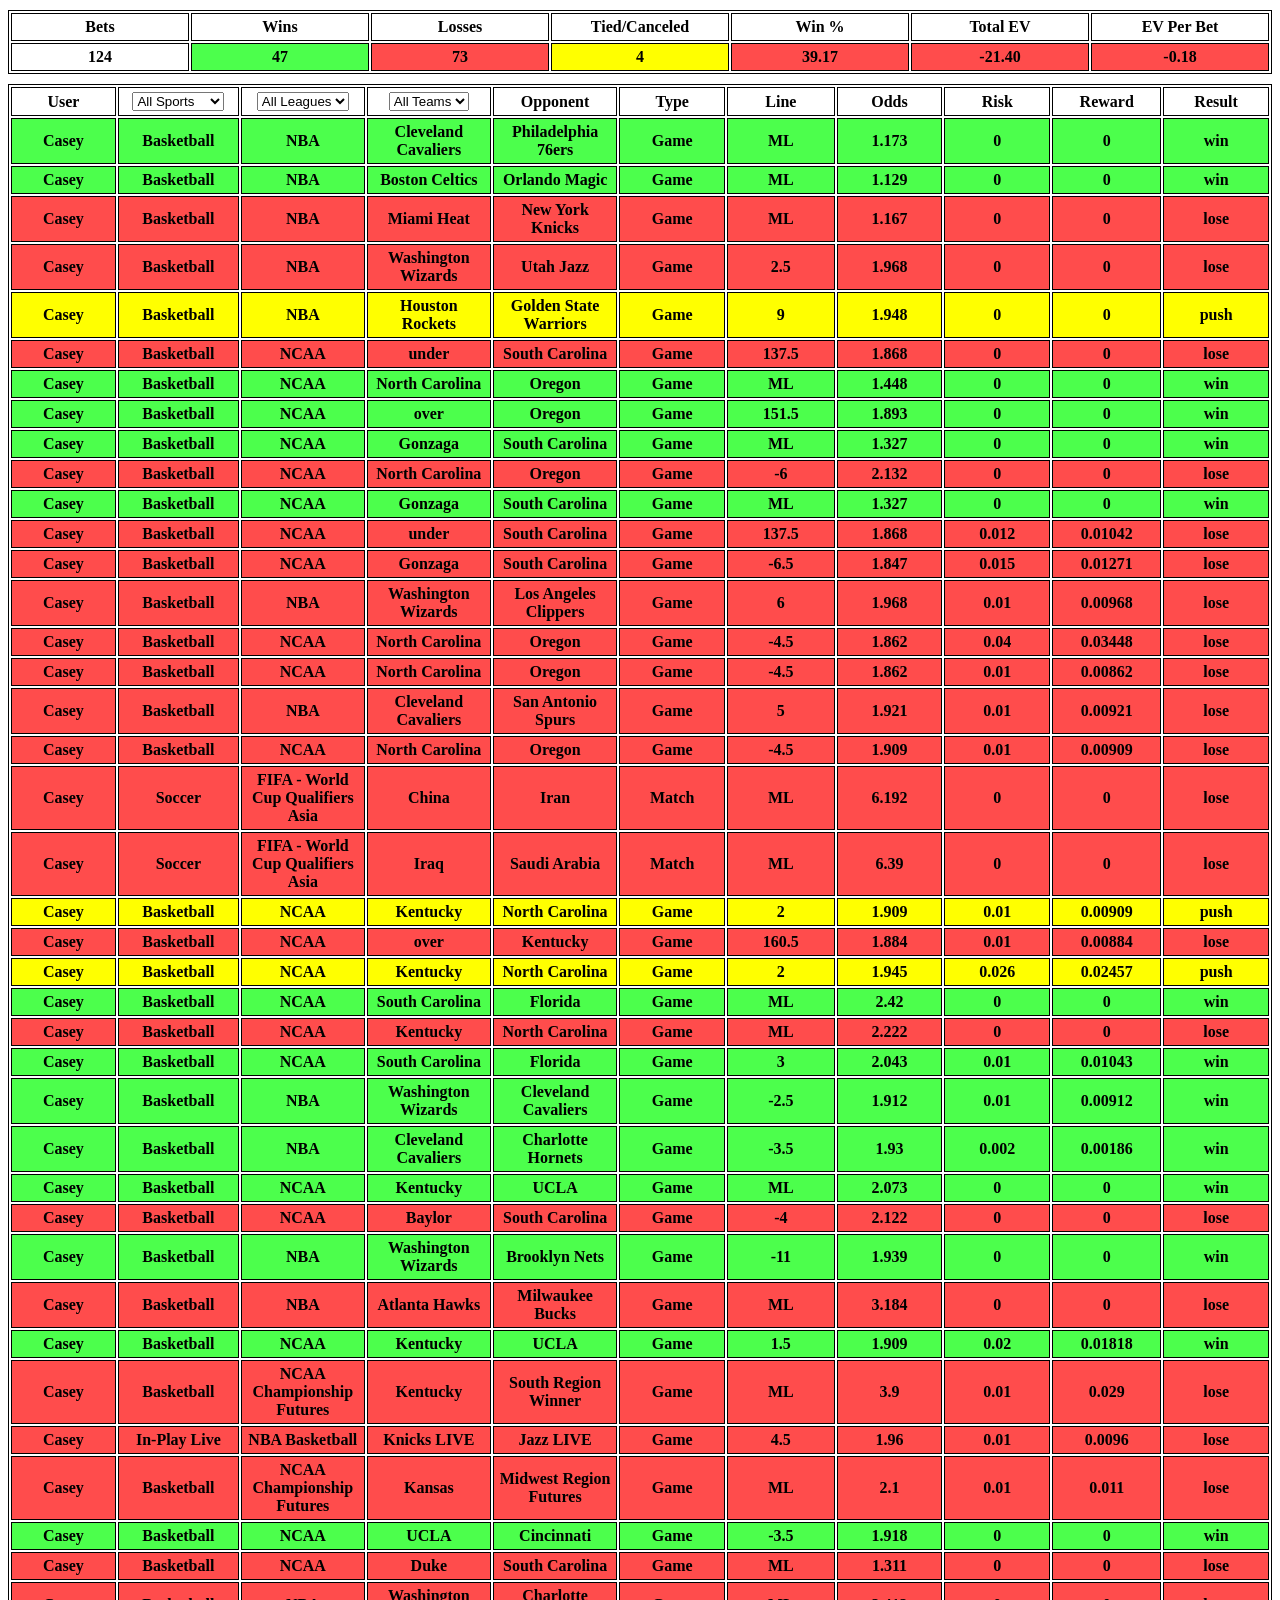
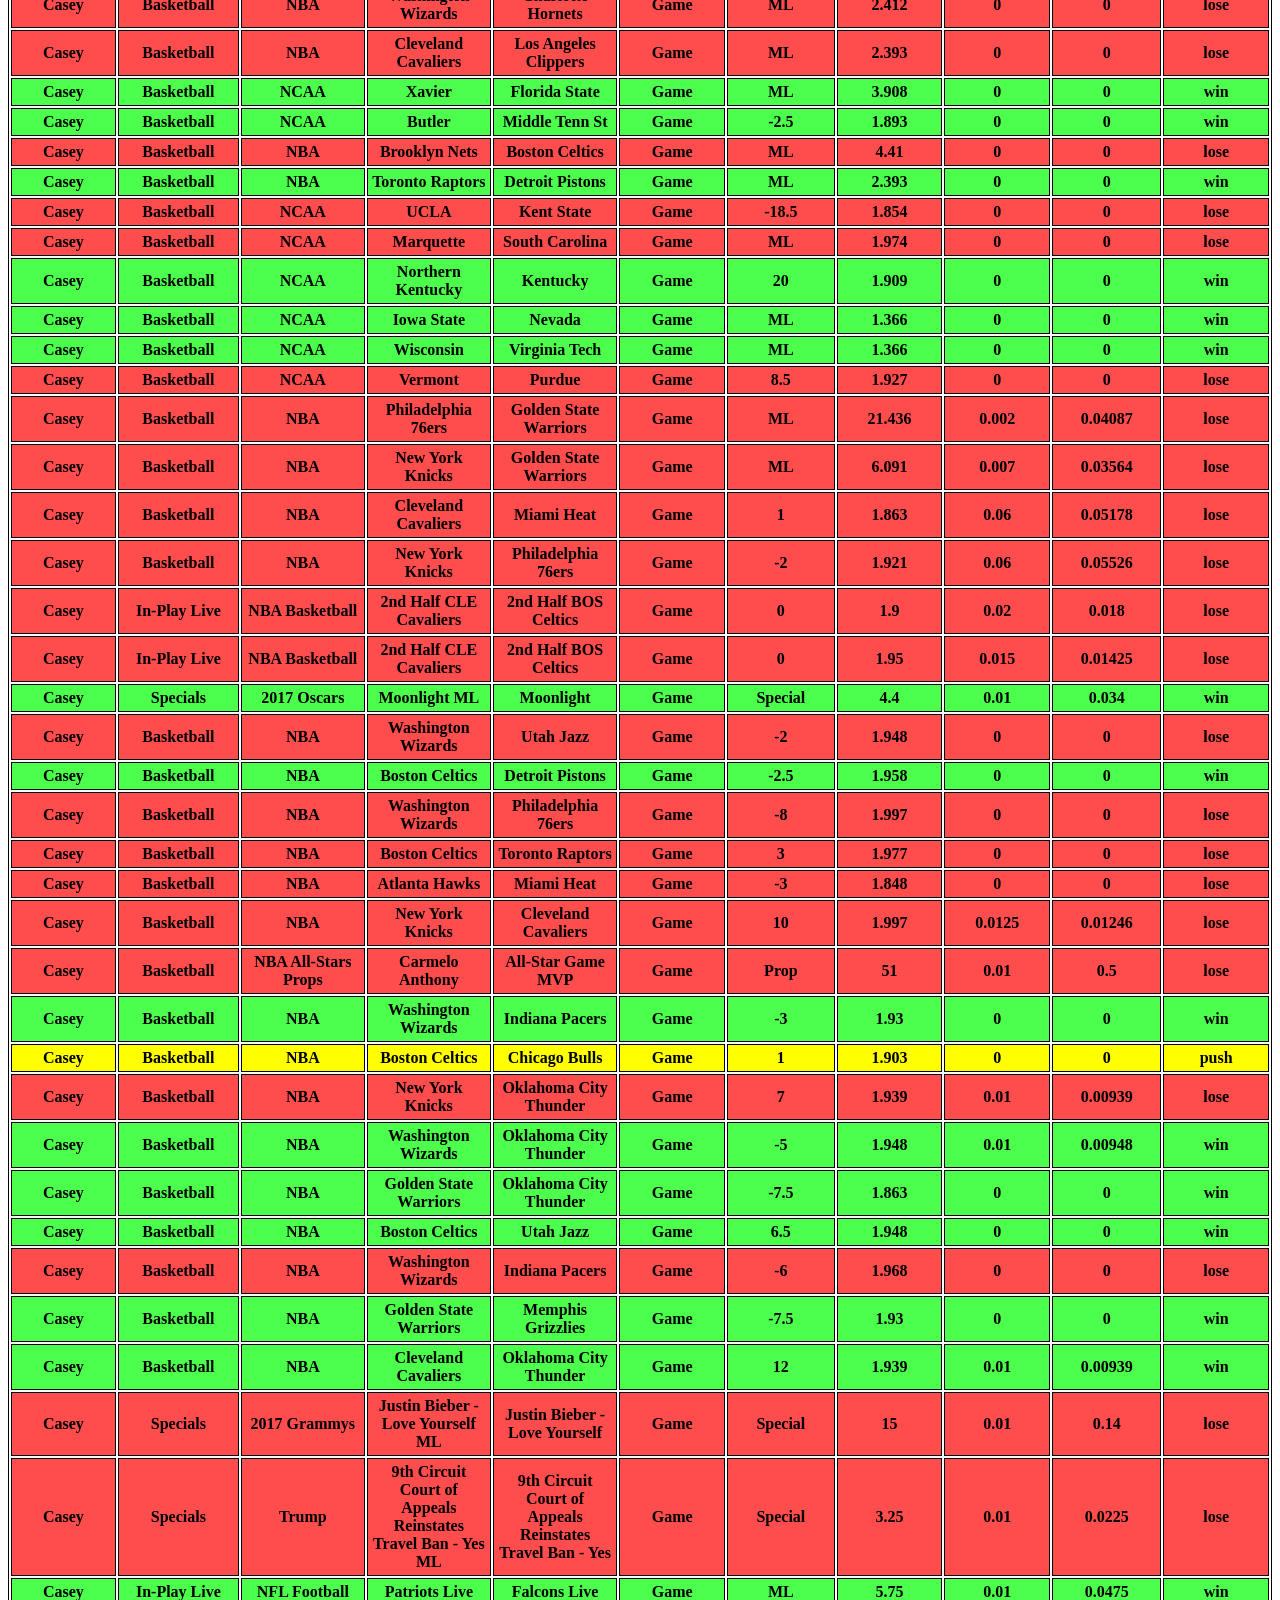
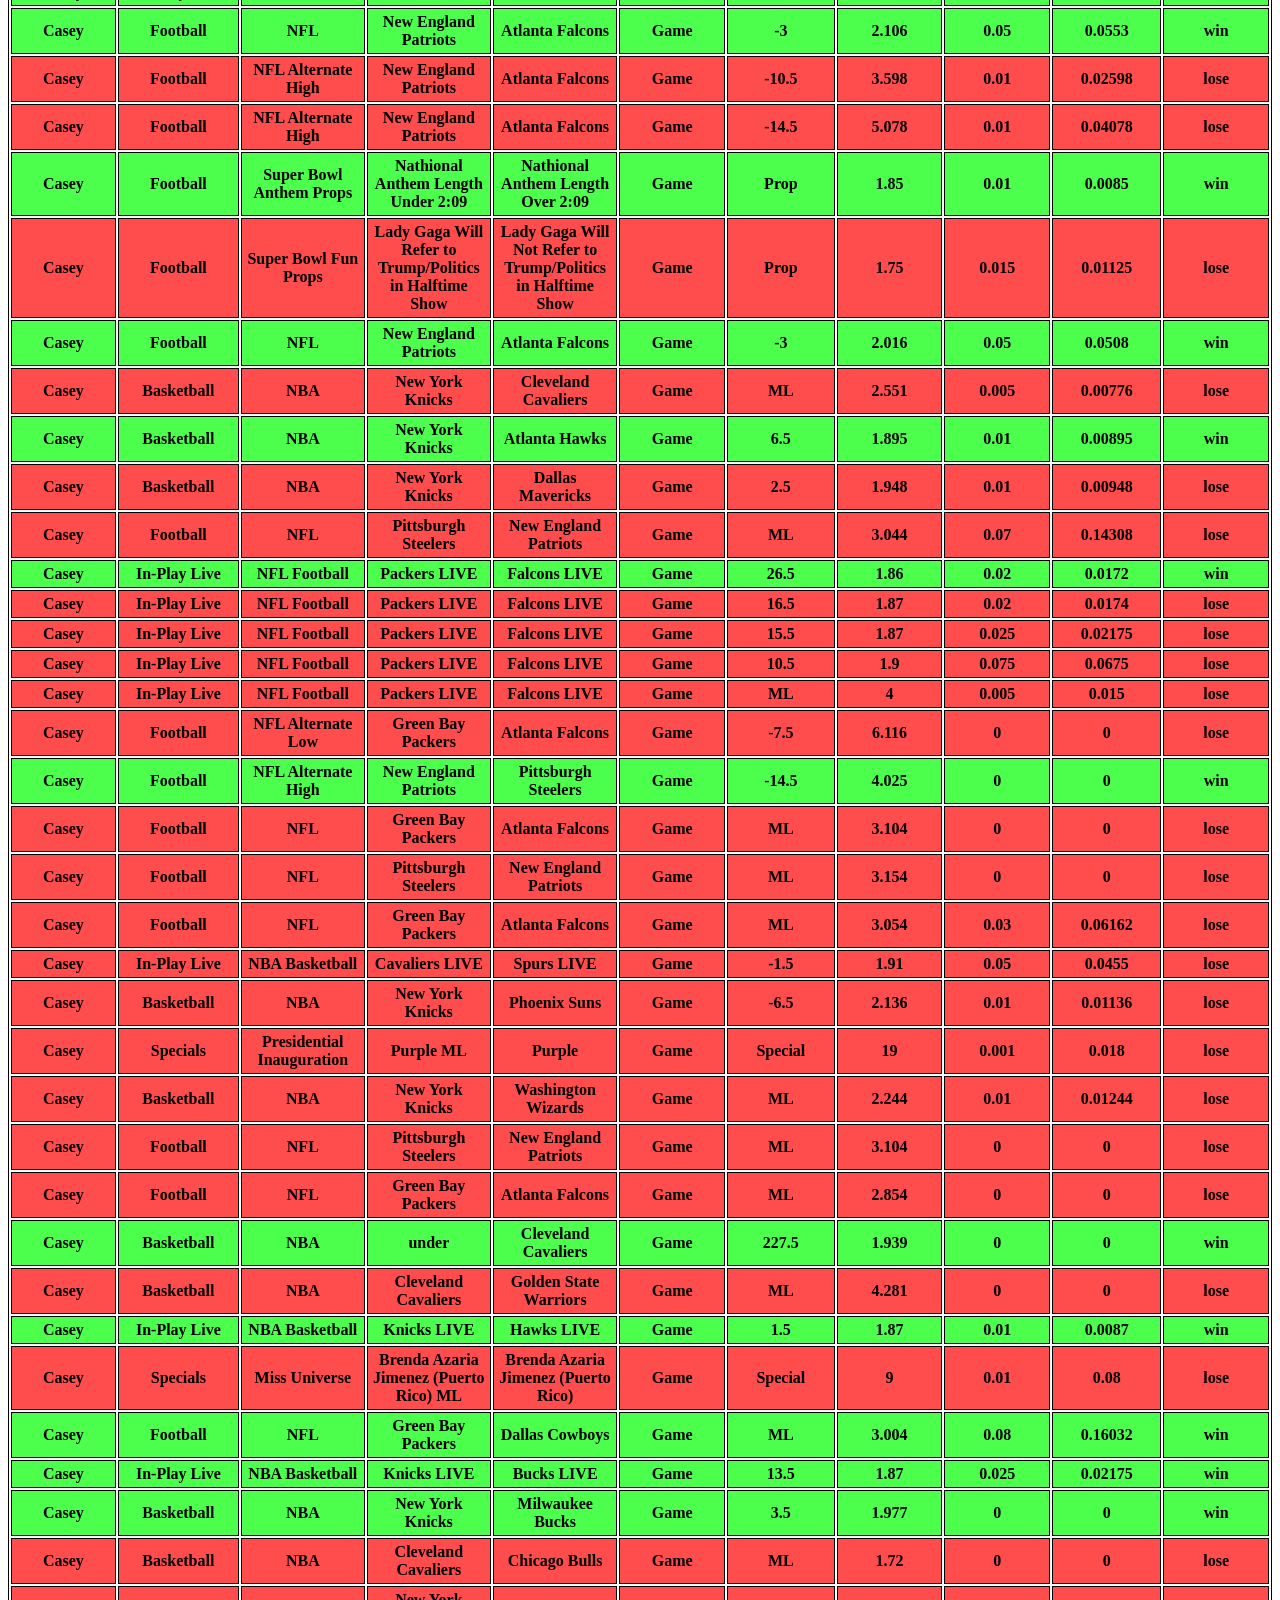
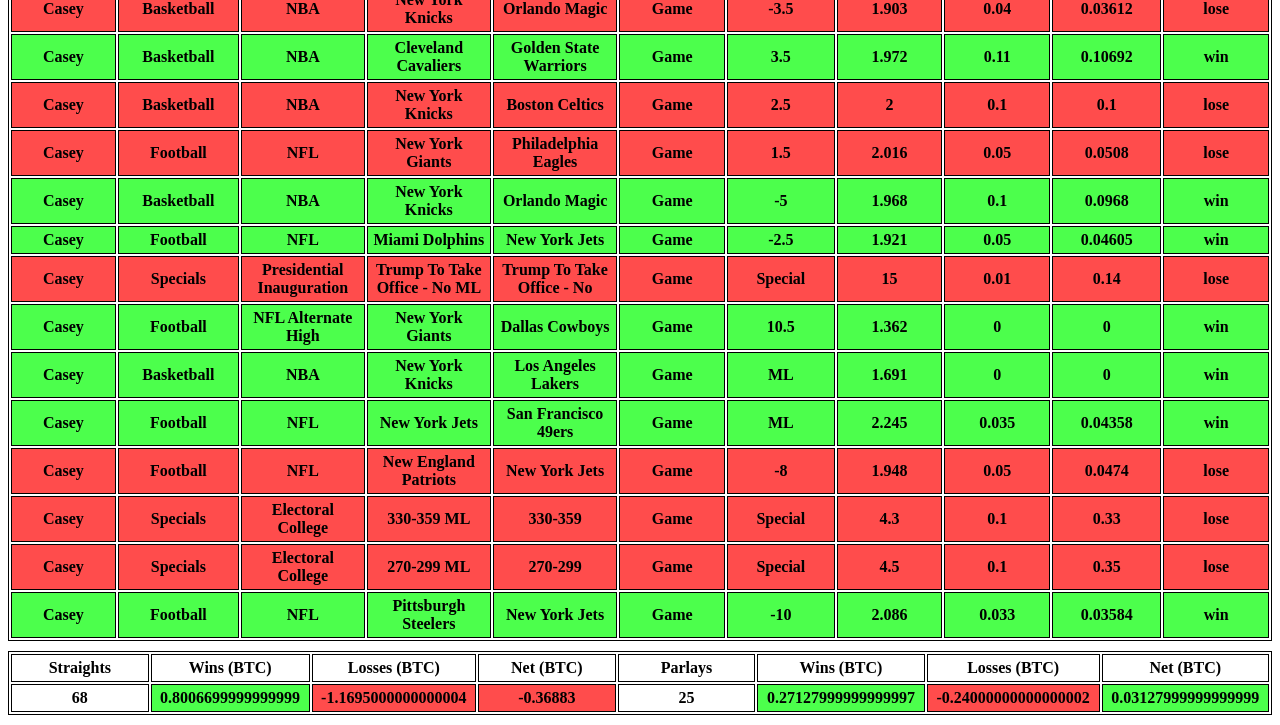
==== index.html @ ea0ae311 "update file structure" ====
<!DOCTYPE html>
<html>
    <head>
        <meta http-equiv="Content-Type" content="text/html; charset=UTF-8">
    	<title>This Is The Edge</title>
        <link href="css/edge.css" rel="stylesheet">
    </head>
    <body id="root"></body>
    <script type="application/javascript" src="data/player.js"></script>
    <script type="application/javascript" src="js/wagerTable.js"></script>
    <script type="application/javascript" src="js/totalsList.js"></script>
    <script type="application/javascript" src="js/fetchBets.js"></script>
    <script type="application/javascript" src="js/edge.js"></script>
</html>
---- css/edge.css ----
table, tr, td {
  border: 1px solid black;
}

table {
  width: 100%;
  margin-top: 10px;
  margin-bottom: 10px;
}

td {
  width: 120px;
  font-weight: bold;
  padding: 4px;
  text-align: center;
}
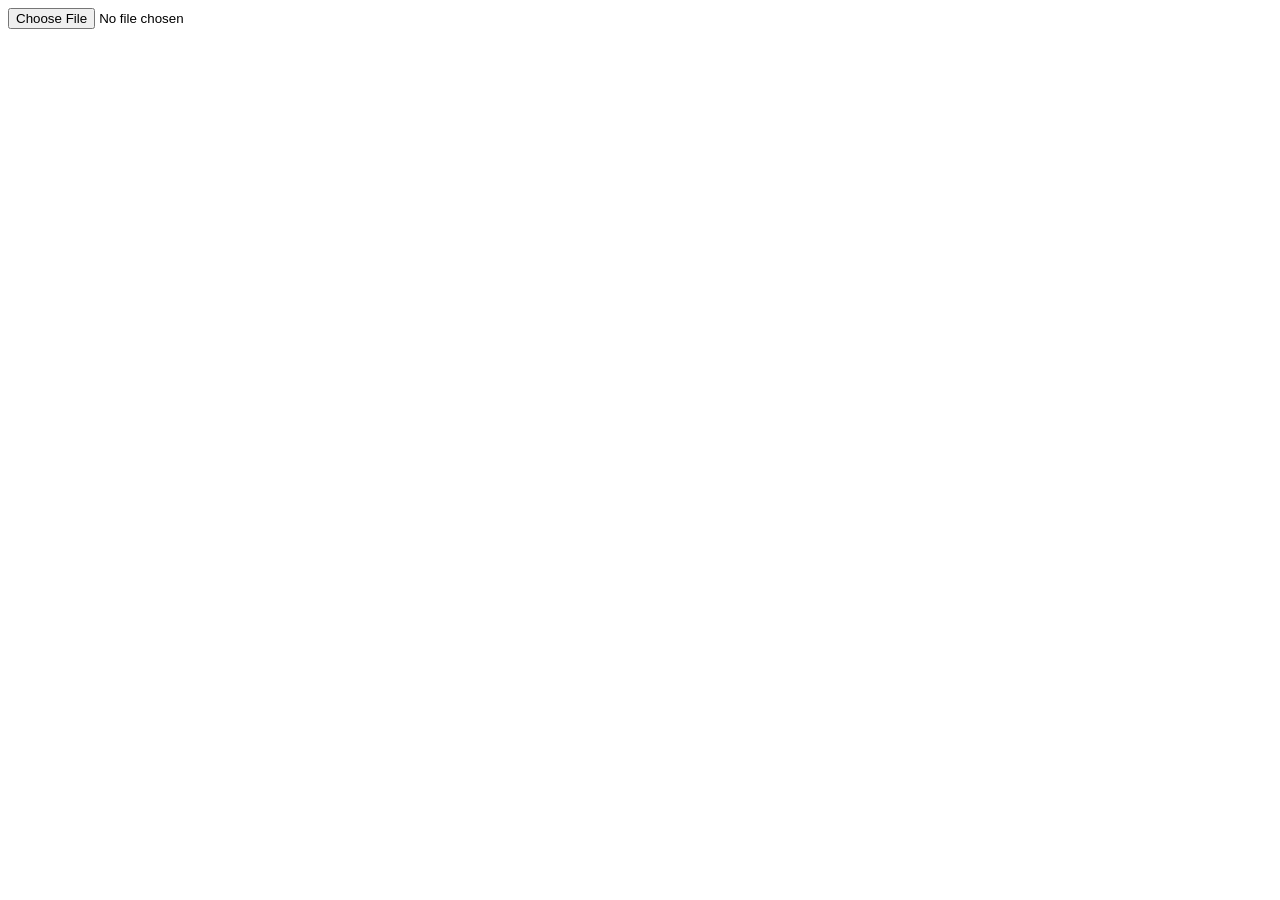
==== commit d0960777: "add some file upload logic" ====
--- a/index.html
+++ b/index.html
@@ -5,8 +5,28 @@
     	<title>This Is The Edge</title>
         <link href="css/edge.css" rel="stylesheet">
     </head>
-    <body id="root"></body>
     <script type="application/javascript" src="data/player.js"></script>
+    <script>
+    var openFile = function(event) {
+      var input = event.target;
+
+      var reader = new FileReader();
+      reader.onload = function(){
+        var text = reader.result;
+        console.log(reader.result.substring(0, 200));
+        var par = document.getElementById('html-text');
+        // par.innerHTML = text;
+        render(text);
+      };
+      reader.readAsText(input.files[0]);
+    };
+    </script>
+    <body id="root">
+      <input type='file' accept='text/plain' onchange='openFile(event)'><br>
+      <img id='output'>
+
+      <div id='html-text'></div>
+    </body>
     <script type="application/javascript" src="js/wagerTable.js"></script>
     <script type="application/javascript" src="js/totalsList.js"></script>
     <script type="application/javascript" src="js/fetchBets.js"></script>
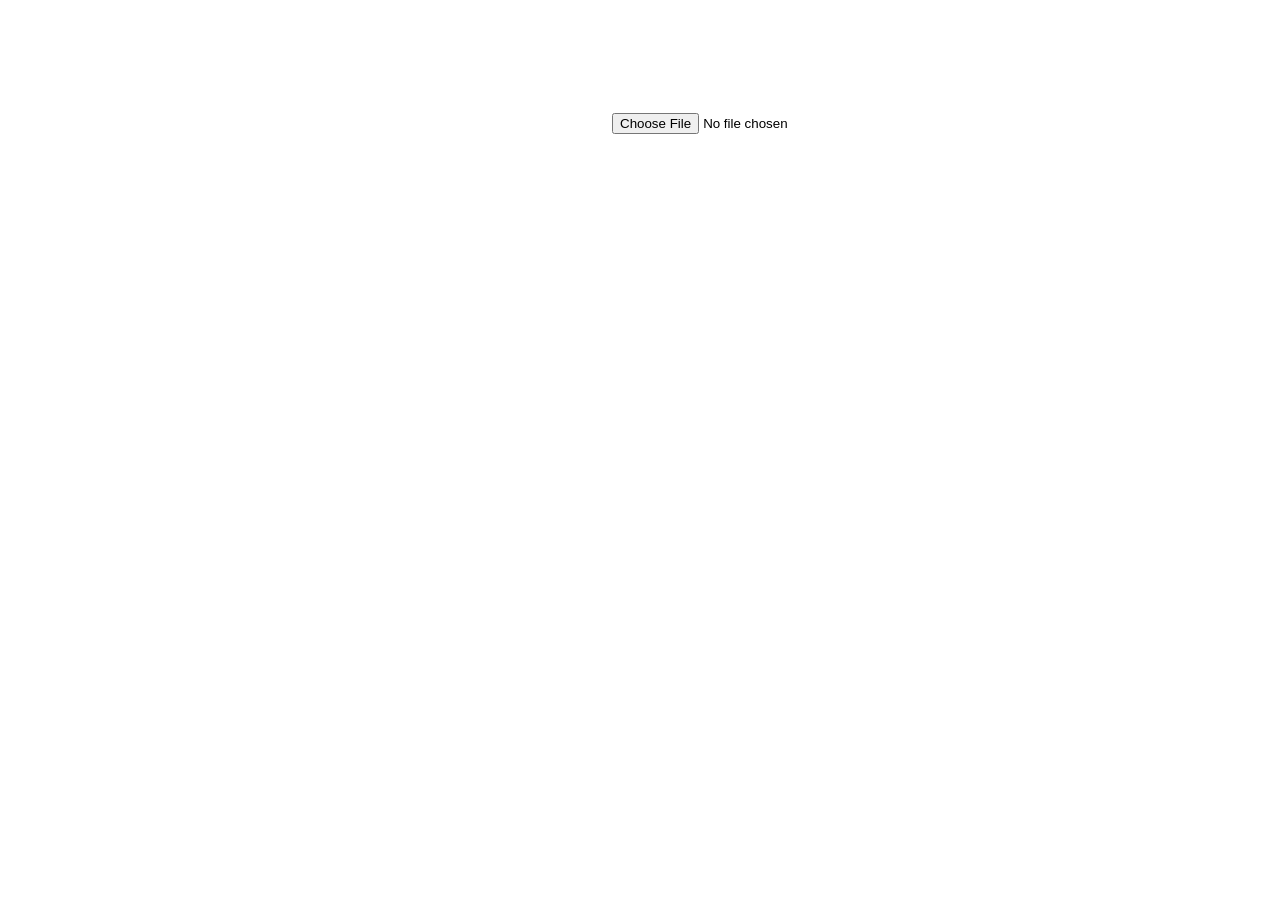
==== commit af2e9ca8: "widget" ====
--- a/index.html
+++ b/index.html
@@ -5,28 +5,16 @@
     	<title>This Is The Edge</title>
         <link href="css/edge.css" rel="stylesheet">
     </head>
-    <script type="application/javascript" src="data/player.js"></script>
-    <script>
-    var openFile = function(event) {
-      var input = event.target;
-
-      var reader = new FileReader();
-      reader.onload = function(){
-        var text = reader.result;
-        console.log(reader.result.substring(0, 200));
-        var par = document.getElementById('html-text');
-        // par.innerHTML = text;
-        render(text);
-      };
-      reader.readAsText(input.files[0]);
-    };
-    </script>
     <body id="root">
+      <iframe src="//realtimebitcoin.info?theme=chaplin&currency=usd" width="600" height="120"frameborder="none"></iframe>
       <input type='file' accept='text/plain' onchange='openFile(event)'><br>
       <img id='output'>
 
       <div id='html-text'></div>
     </body>
+    <!-- <body id="root"></body> -->
+    <script type="application/javascript" src="js/load.js"></script>
+    <!-- <script type="application/javascript" src="data/player.js"></script> -->
     <script type="application/javascript" src="js/wagerTable.js"></script>
     <script type="application/javascript" src="js/totalsList.js"></script>
     <script type="application/javascript" src="js/fetchBets.js"></script>
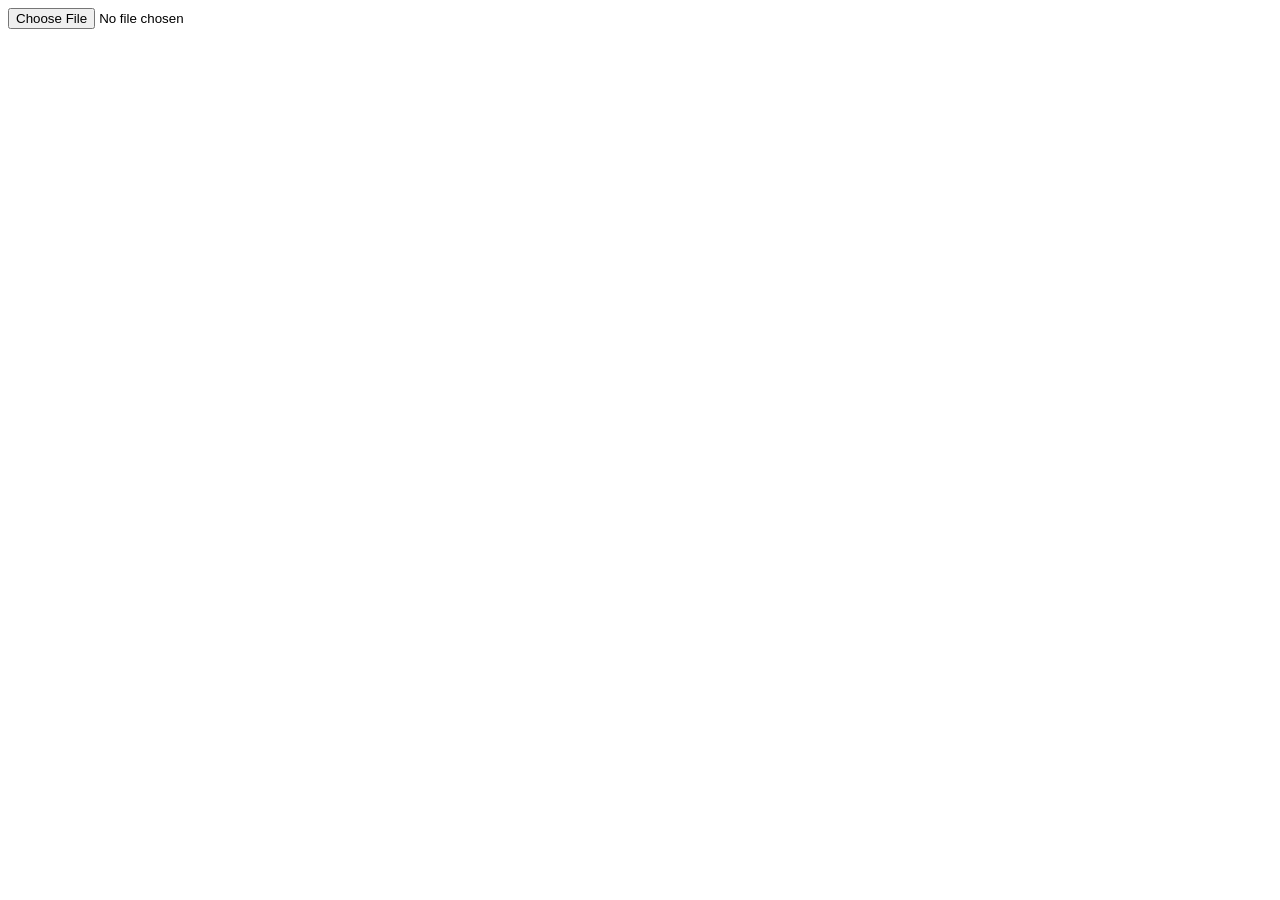
==== commit c5e40257: "fix widget" ====
--- a/index.html
+++ b/index.html
@@ -6,8 +6,8 @@
         <link href="css/edge.css" rel="stylesheet">
     </head>
     <body id="root">
-      <iframe src="//realtimebitcoin.info?theme=chaplin&currency=usd" width="600" height="120"frameborder="none"></iframe>
       <input type='file' accept='text/plain' onchange='openFile(event)'><br>
+      <iframe src="//realtimebitcoin.info?theme=chaplin&currency=usd" width="100%" frameborder="none"></iframe>
       <img id='output'>
 
       <div id='html-text'></div>
